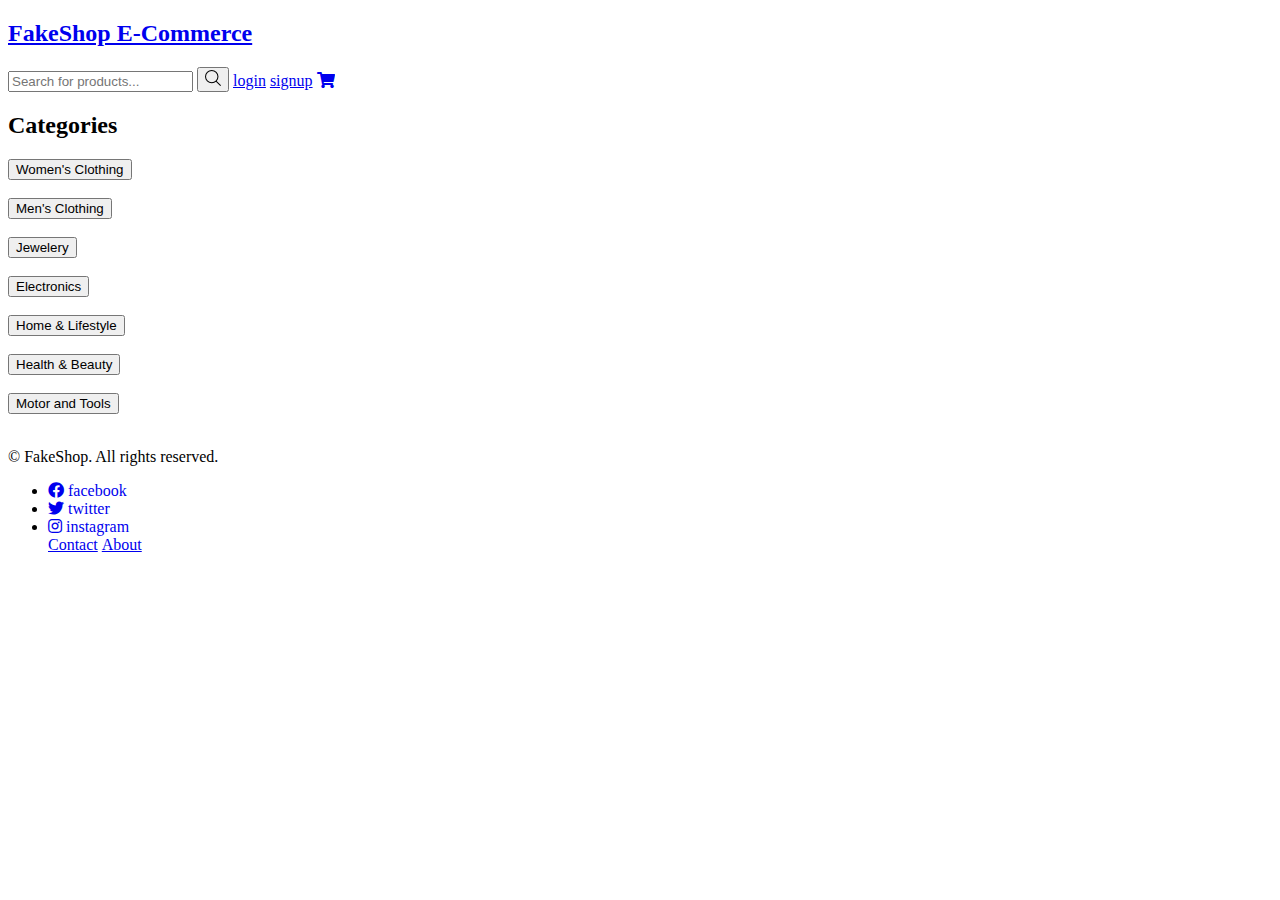
==== index.html @ a2addecf "this is a ecom demo" ====
<!DOCTYPE html>
<html lang="en">
<head>
    <meta charset="UTF-8">
    <meta name="viewport" content="width=device-width, initial-scale=1.0">
    <title>E-Commerce Website</title>
    <link rel="stylesheet" href="styles.css">
    <link rel="stylesheet" href="https://cdnjs.cloudflare.com/ajax/libs/font-awesome/5.15.4/css/all.min.css">
</head>
<body>
    <header>
        
            <h2 id="page-heading" class="clickable-heading"><a href="#">FakeShop E-Commerce</a></h2>
        
        
        <div class="search-bar"> 
            <input type="text" id="search-input" placeholder="Search for products..."> 
            
            <button id="search-button">
                
                <img src="search-icon.png" alt="Search" class="search-icon">
            </button>
            <li style="display: inline"><a href="#">login</a></li>
                <li style="display: inline"><a href="#">signup</a></li>
            <li style="display: inline"><a href="#"><i class="fas fa-shopping-cart cart-icon"></i></a></li>

        </div>
    </header>
    <main>
        <div id="carousel" class="carousel"></div>
        <div class="col-md-3 my-3">
            <h2> Categories </h2>
            <div class="filter-box">
                <li><button class="btn btn-outline-dark m-1 btn-sm" onclick="filterProduct('women\'s clothing')">Women's Clothing</button></li><br>
                <li><button class="btn btn-outline-dark m-1 btn-sm" onclick="filterProduct('men\'s clothing')">Men's Clothing</button></li><br>
                <li><button class="btn btn-outline-dark m-1 btn-sm" onclick="filterProduct('jewelery')">Jewelery</button></li> <br>
                <li><button class="btn btn-outline-dark m-1 btn-sm" onclick="filterProduct('electronics')">Electronics</button></li><br>
                <li><button class="btn btn-outline-dark m-1 btn-sm" onclick="filterProduct('homeandlifestyle')">Home & Lifestyle</button></li><br>
                <li><button class="btn btn-outline-dark m-1 btn-sm" onclick="filterProduct('healthandbeauty')">Health & Beauty</button></li><br>
                <li><button class="btn btn-outline-dark m-1 btn-sm" onclick="filterProduct('motors&tools')">Motor and Tools</button></li><br>
                
            </div>
        </div>
        <div id="products-container"></div>
    </main>
    
</div>
    <footer>
        <div class="footer-content">
            <p>&copy; FakeShop. All rights reserved.</p>
            <ul class="social-media">
                <li><a href="#"><i class="fab fa-facebook">  facebook</i></a></li>
                <li><a href="#"><i class="fab fa-twitter">  twitter</i></a></li>
                <li><a href="#"><i class="fab fa-instagram">  instagram</i></a></li>
                <li style="display: inline"><a href="#">Contact</a></li>
                <li style="display: inline"><a href="#">About</a></li>
            </ul>
        </div>
    </footer>
    <script src="app.js"></script>
</body>
</html>
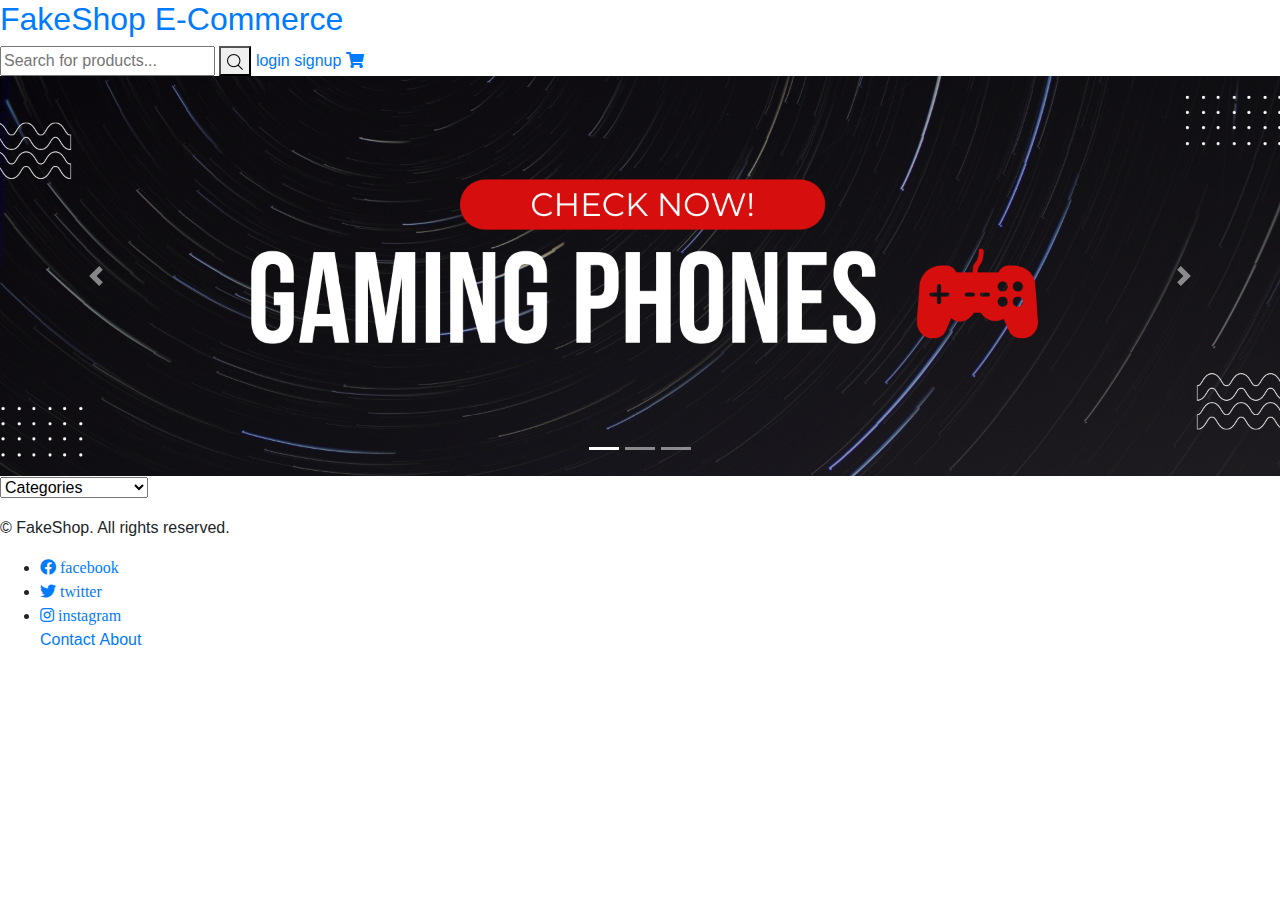
==== commit ceb4eea8: "this is a ecom demo after some changes" ====
--- a/index.html
+++ b/index.html
@@ -1,63 +1,90 @@
-
 <!DOCTYPE html>
 <html lang="en">
 <head>
     <meta charset="UTF-8">
     <meta name="viewport" content="width=device-width, initial-scale=1.0">
     <title>E-Commerce Website</title>
+    <link rel="stylesheet" href="https://maxcdn.bootstrapcdn.com/bootstrap/4.5.2/css/bootstrap.min.css">
     <link rel="stylesheet" href="styles.css">
     <link rel="stylesheet" href="https://cdnjs.cloudflare.com/ajax/libs/font-awesome/5.15.4/css/all.min.css">
 </head>
 <body>
     <header>
-        
-            <h2 id="page-heading" class="clickable-heading"><a href="#">FakeShop E-Commerce</a></h2>
-        
-        
+        <h2 id="page-heading" class="clickable-heading"><a href="#">FakeShop E-Commerce</a></h2>
         <div class="search-bar"> 
             <input type="text" id="search-input" placeholder="Search for products..."> 
-            
             <button id="search-button">
-                
                 <img src="search-icon.png" alt="Search" class="search-icon">
             </button>
             <li style="display: inline"><a href="#">login</a></li>
-                <li style="display: inline"><a href="#">signup</a></li>
+            <li style="display: inline"><a href="#">signup</a></li>
             <li style="display: inline"><a href="#"><i class="fas fa-shopping-cart cart-icon"></i></a></li>
-
         </div>
     </header>
     <main>
-        <div id="carousel" class="carousel"></div>
-        <div class="col-md-3 my-3">
-            <h2> Categories </h2>
-            <div class="filter-box">
-                <li><button class="btn btn-outline-dark m-1 btn-sm" onclick="filterProduct('women\'s clothing')">Women's Clothing</button></li><br>
-                <li><button class="btn btn-outline-dark m-1 btn-sm" onclick="filterProduct('men\'s clothing')">Men's Clothing</button></li><br>
-                <li><button class="btn btn-outline-dark m-1 btn-sm" onclick="filterProduct('jewelery')">Jewelery</button></li> <br>
-                <li><button class="btn btn-outline-dark m-1 btn-sm" onclick="filterProduct('electronics')">Electronics</button></li><br>
-                <li><button class="btn btn-outline-dark m-1 btn-sm" onclick="filterProduct('homeandlifestyle')">Home & Lifestyle</button></li><br>
-                <li><button class="btn btn-outline-dark m-1 btn-sm" onclick="filterProduct('healthandbeauty')">Health & Beauty</button></li><br>
-                <li><button class="btn btn-outline-dark m-1 btn-sm" onclick="filterProduct('motors&tools')">Motor and Tools</button></li><br>
-                
+        <div id="carouselExampleIndicators" class="carousel slide" data-ride="carousel">
+            <ol class="carousel-indicators">
+                <li data-target="#carouselExampleIndicators" data-slide-to="0" class="active"></li>
+                <li data-target="#carouselExampleIndicators" data-slide-to="1"></li>
+                <li data-target="#carouselExampleIndicators" data-slide-to="2"></li>
+            </ol>
+            <div class="carousel-inner">
+                <div class="carousel-item active">
+                    <img src="images/1.png" class="d-block w-100" alt="Product 1">
+                </div>
+                <div class="carousel-item">
+                    <img src="images/2.png" class="d-block w-100" alt="Product 2">
+                </div>
+                <div class="carousel-item">
+                    <img src="images/3.png" class="d-block w-100" alt="Product 3">
+                </div>
+            </div>
+            <a class="carousel-control-prev" href="#carouselExampleIndicators" role="button" data-slide="prev">
+                <span class="carousel-control-prev-icon" aria-hidden="true"></span>
+                <span class="sr-only">Previous</span>
+            </a>
+            <a class="carousel-control-next" href="#carouselExampleIndicators" role="button" data-slide="next">
+                <span class="carousel-control-next-icon" aria-hidden="true"></span>
+                <span class="sr-only">Next</span>
+            </a>
+        </div>
+        <div class="select-container">
+            <select name="filter" id="filter-btn">
+                <option value="0" hidden>Categories</option>
+                <option value="all">All Products</option>
+                <option value="bag">UniSex Bag</option>
+                <option value="men">Men's clothing</option>
+                <option value="women">Women's clothing</option>
+                <option value="jewellery">Jewellery</option>
+                <option value="electronics">Electronics</option>
+            </select>
+            <ul id="list"></ul>
+            <div id="cart-modal" class="modal hide">
+                <div class="modal-content">
+                    <span class="close"><i class="fa-solid fa-xmark"></i></span>
+                    <h2>Shopping Cart</h2>
+                    <ul id="cart-list"></ul>
+                    <h5 id="cart-total"></h5>
+                </div>
             </div>
         </div>
         <div id="products-container"></div>
     </main>
-    
-</div>
     <footer>
         <div class="footer-content">
             <p>&copy; FakeShop. All rights reserved.</p>
             <ul class="social-media">
-                <li><a href="#"><i class="fab fa-facebook">  facebook</i></a></li>
-                <li><a href="#"><i class="fab fa-twitter">  twitter</i></a></li>
-                <li><a href="#"><i class="fab fa-instagram">  instagram</i></a></li>
+                <li><a href="#"><i class="fab fa-facebook"> facebook</i></a></li>
+                <li><a href="#"><i class="fab fa-twitter"> twitter</i></a></li>
+                <li><a href="#"><i class="fab fa-instagram"> instagram</i></a></li>
                 <li style="display: inline"><a href="#">Contact</a></li>
                 <li style="display: inline"><a href="#">About</a></li>
             </ul>
         </div>
     </footer>
+    <script src="https://code.jquery.com/jquery-3.5.1.slim.min.js"></script>
+    <script src="https://cdn.jsdelivr.net/npm/@popperjs/core@2.9.3/dist/umd/popper.min.js"></script>
+    <script src="https://maxcdn.bootstrapcdn.com/bootstrap/4.5.2/js/bootstrap.min.js"></script>
     <script src="app.js"></script>
 </body>
-</html>+</html>
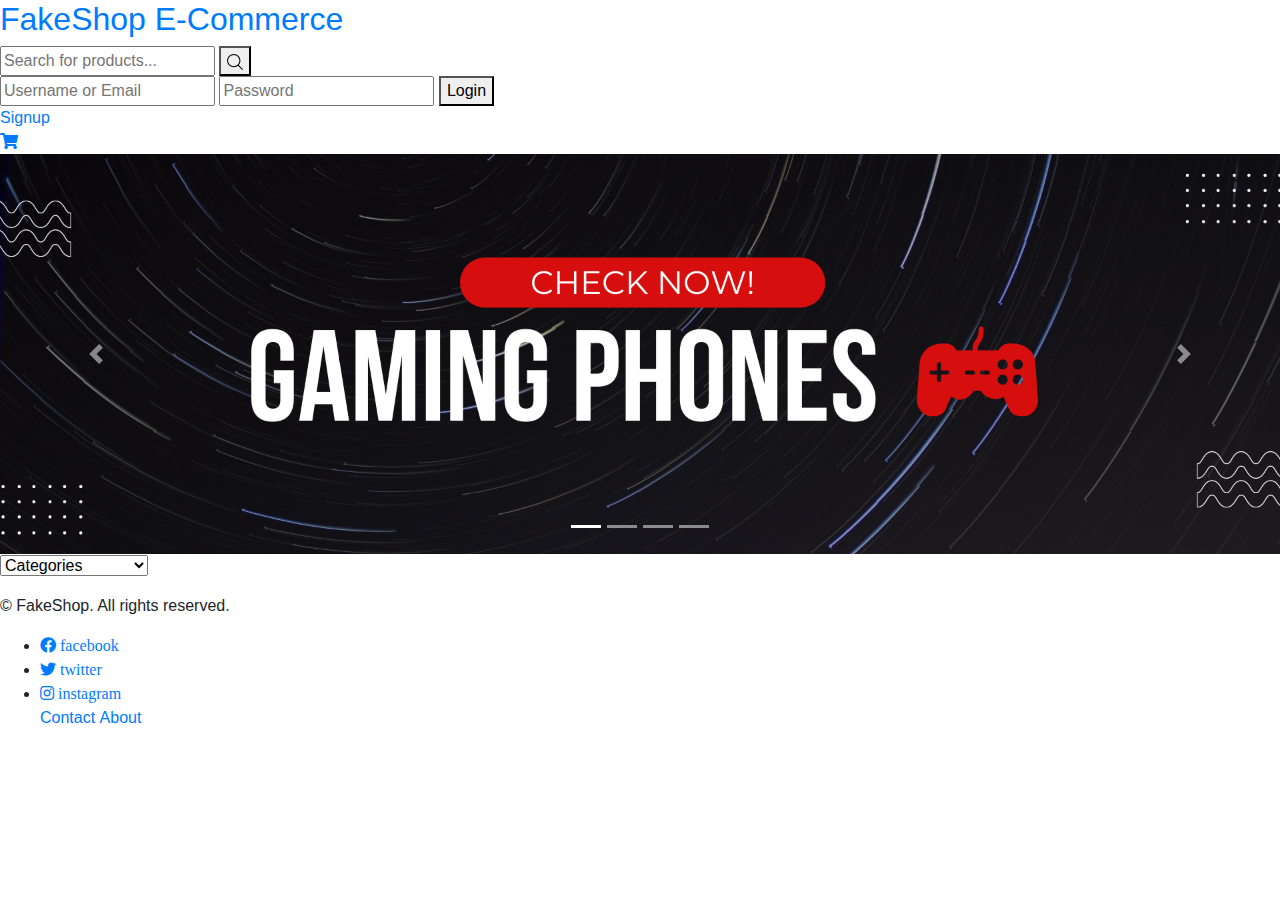
==== commit 7459734a: "added some html files" ====
--- a/index.html
+++ b/index.html
@@ -16,10 +16,21 @@
             <button id="search-button">
                 <img src="search-icon.png" alt="Search" class="search-icon">
             </button>
-            <li style="display: inline"><a href="#">login</a></li>
-            <li style="display: inline"><a href="#">signup</a></li>
-            <li style="display: inline"><a href="#"><i class="fas fa-shopping-cart cart-icon"></i></a></li>
-        </div>
+            <div class="login-container">
+                <form id="login-form">
+                    <input type="text" id="username" placeholder="Username or Email">
+                    <input type="password" id="password" placeholder="Password">
+                    <button type="submit">Login</button>
+                </form>
+                <div id="error-message" class="error-message"></div>
+                    <div class="additional-links">
+                            <a href="signup.html">Signup</a>
+                        </div>
+                    <a href="cart.html"><i class="fas fa-shopping-cart cart-icon"></i></a>
+                </div>
+            </div>
+            
+            
     </header>
     <main>
         <div id="carouselExampleIndicators" class="carousel slide" data-ride="carousel">
@@ -27,7 +38,8 @@
                 <li data-target="#carouselExampleIndicators" data-slide-to="0" class="active"></li>
                 <li data-target="#carouselExampleIndicators" data-slide-to="1"></li>
                 <li data-target="#carouselExampleIndicators" data-slide-to="2"></li>
-            </ol>
+                <li data-target="#carouselExampleIndicators" data-slide-to="3"></li>
+                </ol>
             <div class="carousel-inner">
                 <div class="carousel-item active">
                     <img src="images/1.png" class="d-block w-100" alt="Product 1">
@@ -38,6 +50,10 @@
                 <div class="carousel-item">
                     <img src="images/3.png" class="d-block w-100" alt="Product 3">
                 </div>
+                <div class="carousel-item">
+                    <img src="images/4.png" class="d-block w-100" alt="Product 3">
+                </div>
+                
             </div>
             <a class="carousel-control-prev" href="#carouselExampleIndicators" role="button" data-slide="prev">
                 <span class="carousel-control-prev-icon" aria-hidden="true"></span>
@@ -47,6 +63,7 @@
                 <span class="carousel-control-next-icon" aria-hidden="true"></span>
                 <span class="sr-only">Next</span>
             </a>
+            <div id="products-container"></div>
         </div>
         <div class="select-container">
             <select name="filter" id="filter-btn">
@@ -55,20 +72,21 @@
                 <option value="bag">UniSex Bag</option>
                 <option value="men">Men's clothing</option>
                 <option value="women">Women's clothing</option>
-                <option value="jewellery">Jewellery</option>
+                <option value="jewelery">Jewelery</option>
                 <option value="electronics">Electronics</option>
+                <option value="games">Consoles</option>
             </select>
             <ul id="list"></ul>
             <div id="cart-modal" class="modal hide">
                 <div class="modal-content">
                     <span class="close"><i class="fa-solid fa-xmark"></i></span>
-                    <h2>Shopping Cart</h2>
                     <ul id="cart-list"></ul>
                     <h5 id="cart-total"></h5>
                 </div>
             </div>
         </div>
-        <div id="products-container"></div>
+        
+        
     </main>
     <footer>
         <div class="footer-content">
@@ -78,13 +96,18 @@
                 <li><a href="#"><i class="fab fa-twitter"> twitter</i></a></li>
                 <li><a href="#"><i class="fab fa-instagram"> instagram</i></a></li>
                 <li style="display: inline"><a href="#">Contact</a></li>
-                <li style="display: inline"><a href="#">About</a></li>
+                <li style="display: inline"><a href="about.html">About</a></li>
             </ul>
         </div>
+    
+        
+
     </footer>
+
     <script src="https://code.jquery.com/jquery-3.5.1.slim.min.js"></script>
     <script src="https://cdn.jsdelivr.net/npm/@popperjs/core@2.9.3/dist/umd/popper.min.js"></script>
     <script src="https://maxcdn.bootstrapcdn.com/bootstrap/4.5.2/js/bootstrap.min.js"></script>
     <script src="app.js"></script>
+    <script src="login.js"></script>
 </body>
 </html>
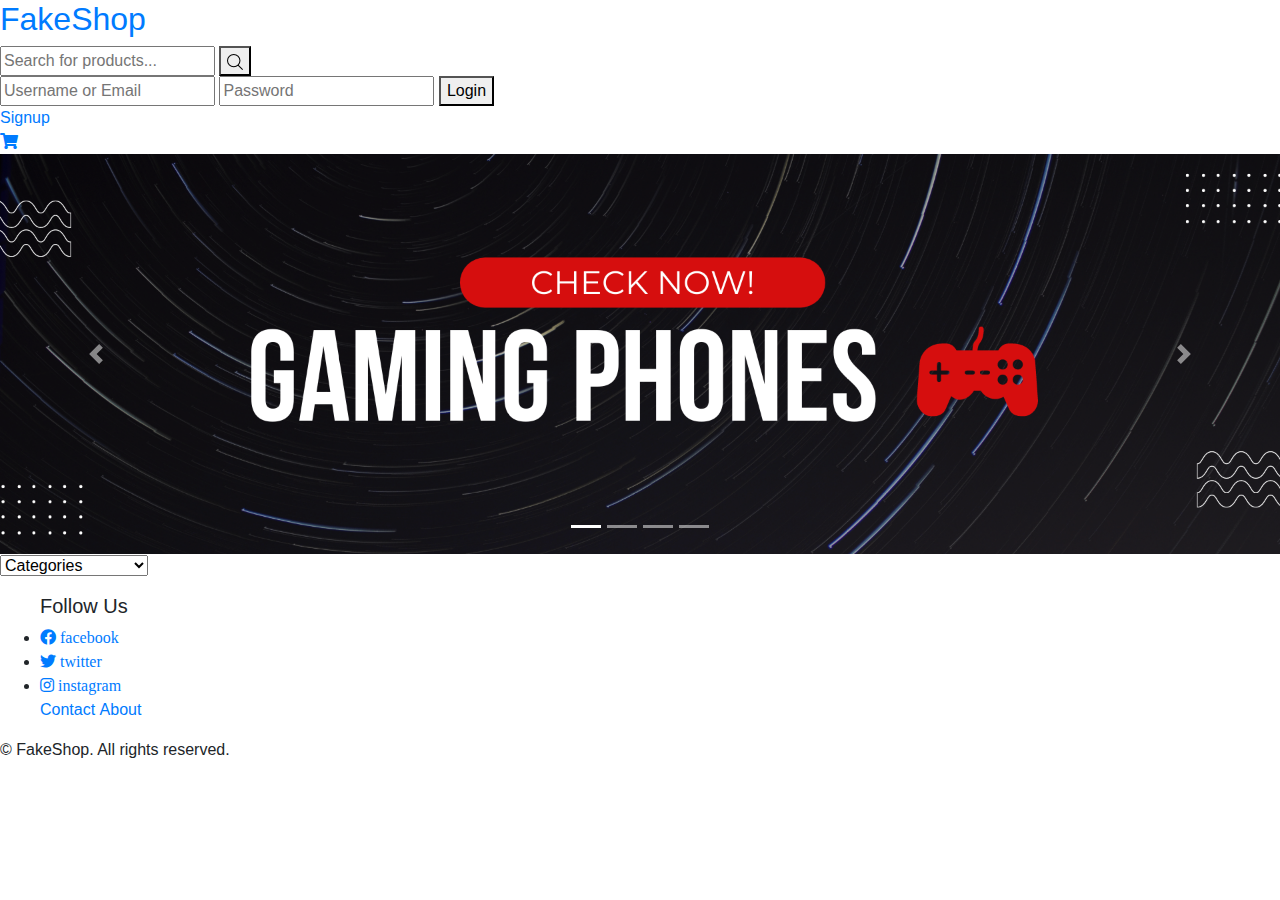
==== commit 1105b1b0: "made somechanges to html" ====
--- a/index.html
+++ b/index.html
@@ -10,7 +10,7 @@
 </head>
 <body>
     <header>
-        <h2 id="page-heading" class="clickable-heading"><a href="#">FakeShop E-Commerce</a></h2>
+        <h2 id="page-heading" class="clickable-heading"><a href="#">FakeShop</a></h2>
         <div class="search-bar"> 
             <input type="text" id="search-input" placeholder="Search for products..."> 
             <button id="search-button">
@@ -89,15 +89,17 @@
         
     </main>
     <footer>
-        <div class="footer-content">
-            <p>&copy; FakeShop. All rights reserved.</p>
+        
             <ul class="social-media">
+                <h5>Follow Us</h5>
                 <li><a href="#"><i class="fab fa-facebook"> facebook</i></a></li>
                 <li><a href="#"><i class="fab fa-twitter"> twitter</i></a></li>
                 <li><a href="#"><i class="fab fa-instagram"> instagram</i></a></li>
                 <li style="display: inline"><a href="#">Contact</a></li>
                 <li style="display: inline"><a href="about.html">About</a></li>
             </ul>
+            <div class="footer-content">
+                <p>&copy; FakeShop. All rights reserved.</p>
         </div>
     
         
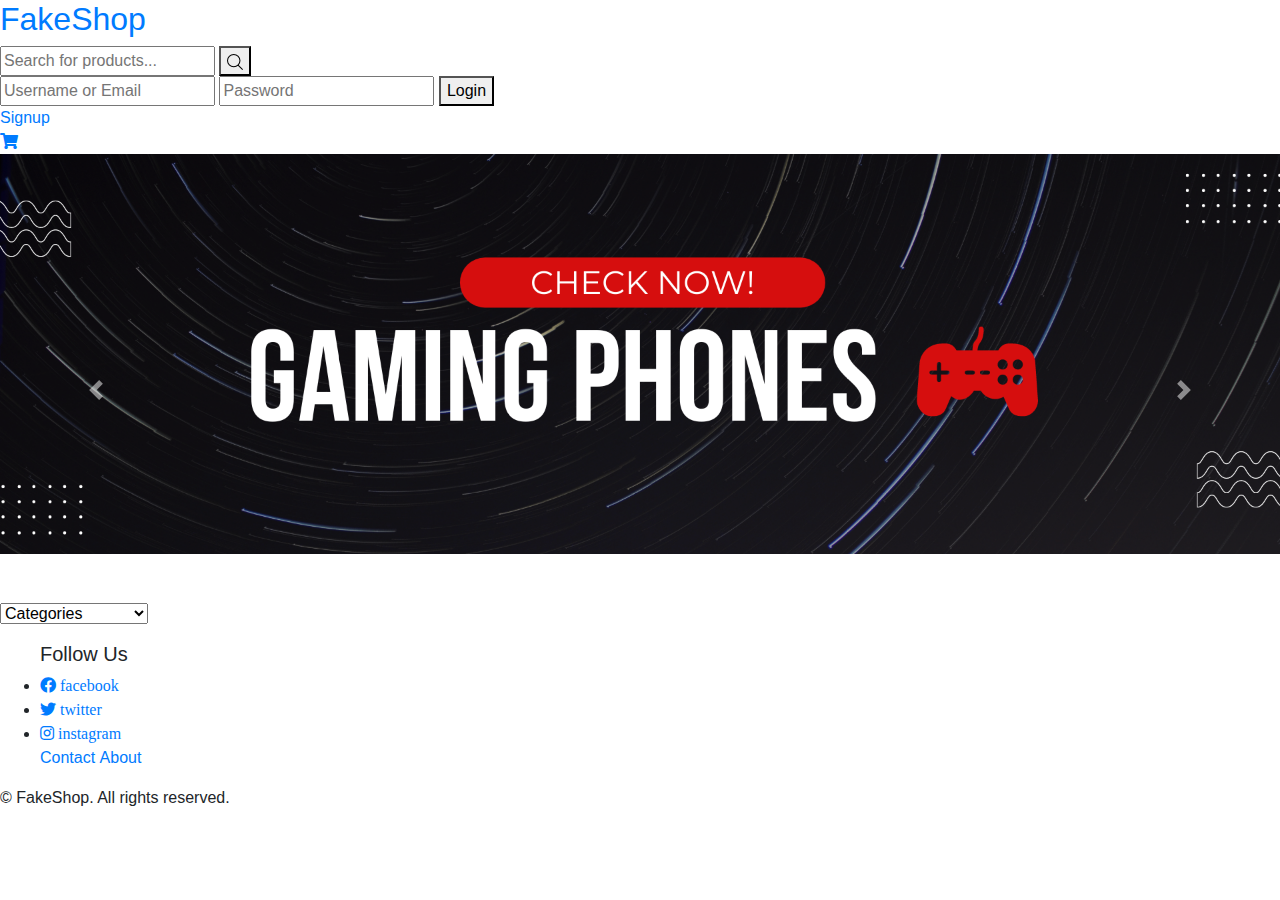
==== commit b81b6f9e: "fixed showing products" ====
--- a/index.html
+++ b/index.html
@@ -11,8 +11,8 @@
 <body>
     <header>
         <h2 id="page-heading" class="clickable-heading"><a href="#">FakeShop</a></h2>
-        <div class="search-bar"> 
-            <input type="text" id="search-input" placeholder="Search for products..."> 
+        <div class="search-bar">
+            <input type="text" id="search-input" placeholder="Search for products...">
             <button id="search-button">
                 <img src="search-icon.png" alt="Search" class="search-icon">
             </button>
@@ -23,17 +23,15 @@
                     <button type="submit">Login</button>
                 </form>
                 <div id="error-message" class="error-message"></div>
-                    <div class="additional-links">
-                            <a href="signup.html">Signup</a>
-                        </div>
-                    <a href="cart.html"><i class="fas fa-shopping-cart cart-icon"></i></a>
+                <div class="additional-links">
+                    <a href="signup.html">Signup</a>
                 </div>
+                <a href="cart.html"><i class="fas fa-shopping-cart cart-icon"></i></a>
             </div>
-            
-            
+        </div>
     </header>
     <main>
-        <div id="carouselExampleIndicators" class="carousel slide" data-ride="carousel">
+     <div id="carouselExampleIndicators" class="carousel slide" data-ride="carousel">
             <ol class="carousel-indicators">
                 <li data-target="#carouselExampleIndicators" data-slide-to="0" class="active"></li>
                 <li data-target="#carouselExampleIndicators" data-slide-to="1"></li>
@@ -53,17 +51,21 @@
                 <div class="carousel-item">
                     <img src="images/4.png" class="d-block w-100" alt="Product 3">
                 </div>
-                
             </div>
-            <a class="carousel-control-prev" href="#carouselExampleIndicators" role="button" data-slide="prev">
-                <span class="carousel-control-prev-icon" aria-hidden="true"></span>
-                <span class="sr-only">Previous</span>
-            </a>
-            <a class="carousel-control-next" href="#carouselExampleIndicators" role="button" data-slide="next">
-                <span class="carousel-control-next-icon" aria-hidden="true"></span>
-                <span class="sr-only">Next</span>
-            </a>
-            <div id="products-container"></div>
+                <a class="carousel-control-prev" href="#carouselExampleIndicators" role="button" data-slide="prev">
+                    <span class="carousel-control-prev-icon" aria-hidden="true"></span>
+                    <span class="sr-only">Previous</span>
+                </a>
+                <a class="carousel-control-next" href="#carouselExampleIndicators" role="button" data-slide="next">
+                    <span class="carousel-control-next-icon" aria-hidden="true"></span>
+                    <span class="sr-only">Next</span>
+                </a>
+        <div id="products-container" class="container mt-5"></div>
+        <div id="product-modal" class="modal">
+            <div class="modal-content">
+                <span class="close-button">&times;</span>
+                <div id="product-details"></div>
+            </div>
         </div>
         <div class="select-container">
             <select name="filter" id="filter-btn">
@@ -85,27 +87,20 @@
                 </div>
             </div>
         </div>
-        
-        
     </main>
     <footer>
-        
-            <ul class="social-media">
-                <h5>Follow Us</h5>
-                <li><a href="#"><i class="fab fa-facebook"> facebook</i></a></li>
-                <li><a href="#"><i class="fab fa-twitter"> twitter</i></a></li>
-                <li><a href="#"><i class="fab fa-instagram"> instagram</i></a></li>
-                <li style="display: inline"><a href="#">Contact</a></li>
-                <li style="display: inline"><a href="about.html">About</a></li>
-            </ul>
-            <div class="footer-content">
-                <p>&copy; FakeShop. All rights reserved.</p>
+        <ul class="social-media">
+            <h5>Follow Us</h5>
+            <li><a href="#"><i class="fab fa-facebook"> facebook</i></a></li>
+            <li><a href="#"><i class="fab fa-twitter"> twitter</i></a></li>
+            <li><a href="#"><i class="fab fa-instagram"> instagram</i></a></li>
+            <li style="display: inline"><a href="#">Contact</a></li>
+            <li style="display: inline"><a href="about.html">About</a></li>
+        </ul>
+        <div class="footer-content">
+            <p>&copy; FakeShop. All rights reserved.</p>
         </div>
-    
-        
-
     </footer>
-
     <script src="https://code.jquery.com/jquery-3.5.1.slim.min.js"></script>
     <script src="https://cdn.jsdelivr.net/npm/@popperjs/core@2.9.3/dist/umd/popper.min.js"></script>
     <script src="https://maxcdn.bootstrapcdn.com/bootstrap/4.5.2/js/bootstrap.min.js"></script>
